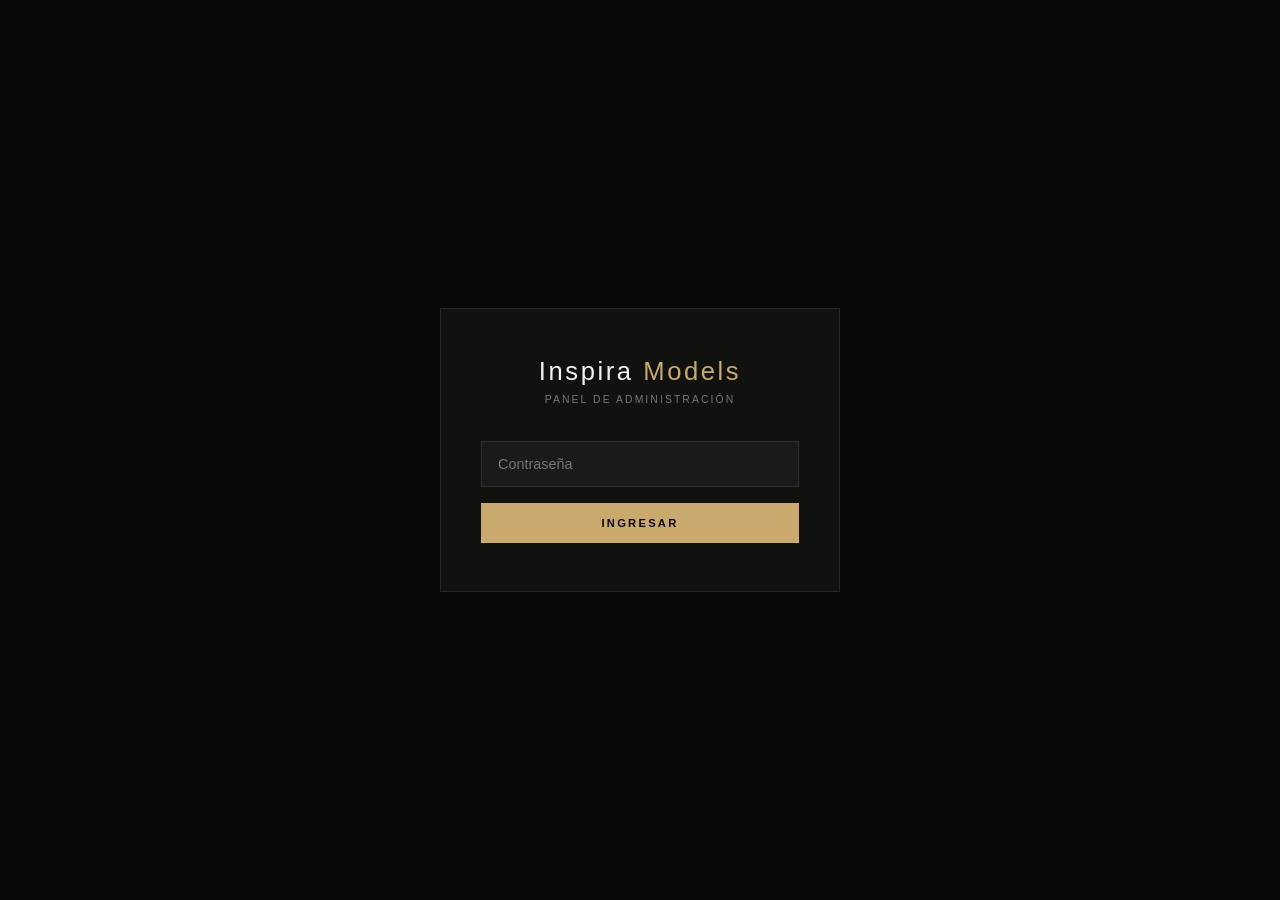
==== admin.html @ fb2322e2 "Add files via upload" ====
<!DOCTYPE html>
<html lang="es">
<head>
<meta charset="UTF-8">
<meta name="viewport" content="width=device-width, initial-scale=1.0">
<title>Admin · Inspira Models</title>
<style>
  *, *::before, *::after { box-sizing: border-box; margin: 0; padding: 0; }
  :root { --gold: #c9a96e; --bg: #080807; --card: #111110; --border: rgba(201,169,110,0.15); --text: #f5f2ee; --muted: rgba(245,242,238,0.45); }
  body { background: var(--bg); color: var(--text); font-family: 'Segoe UI', sans-serif; min-height: 100vh; }

  /* LOGIN */
  #loginScreen { display: flex; align-items: center; justify-content: center; min-height: 100vh; padding: 24px; }
  .login-box { background: var(--card); border: 1px solid var(--border); padding: 48px 40px; width: 100%; max-width: 400px; text-align: center; }
  .login-logo { font-size: 1.6rem; font-weight: 300; letter-spacing: 0.1em; margin-bottom: 8px; }
  .login-logo span { color: var(--gold); }
  .login-sub { font-size: 0.65rem; letter-spacing: 0.2em; text-transform: uppercase; color: var(--muted); margin-bottom: 36px; }
  .login-input { width: 100%; background: rgba(255,255,255,0.04); border: 1px solid var(--border); color: var(--text); font-size: 0.9rem; padding: 14px 16px; outline: none; margin-bottom: 16px; font-family: inherit; }
  .login-input:focus { border-color: rgba(201,169,110,0.5); }
  .login-btn { width: 100%; padding: 14px; background: var(--gold); color: #080807; border: none; font-size: 0.7rem; font-weight: 700; letter-spacing: 0.2em; text-transform: uppercase; cursor: pointer; font-family: inherit; transition: opacity 0.2s; }
  .login-btn:hover { opacity: 0.85; }
  .login-error { color: #e06b6b; font-size: 0.8rem; margin-top: 12px; display: none; }

  /* DASHBOARD */
  #dashboard { display: none; }
  .admin-nav { background: rgba(10,10,9,0.97); border-bottom: 1px solid var(--border); padding: 0 32px; display: flex; align-items: center; justify-content: space-between; height: 60px; position: sticky; top: 0; z-index: 100; }
  .admin-logo { font-size: 1.1rem; font-weight: 300; letter-spacing: 0.08em; }
  .admin-logo span { color: var(--gold); }
  .admin-nav-right { display: flex; align-items: center; gap: 20px; }
  .admin-user { font-size: 0.7rem; color: var(--muted); letter-spacing: 0.1em; }
  .logout-btn { background: none; border: 1px solid var(--border); color: var(--muted); font-size: 0.65rem; letter-spacing: 0.15em; padding: 6px 14px; cursor: pointer; font-family: inherit; transition: all 0.2s; text-transform: uppercase; }
  .logout-btn:hover { border-color: var(--gold); color: var(--gold); }

  .admin-body { max-width: 1200px; margin: 0 auto; padding: 32px 24px; }

  /* STATS */
  .stats-grid { display: grid; grid-template-columns: repeat(4, 1fr); gap: 16px; margin-bottom: 32px; }
  .stat-card { background: var(--card); border: 1px solid var(--border); padding: 24px; }
  .stat-card-num { font-size: 2.2rem; font-weight: 300; color: var(--gold); line-height: 1; margin-bottom: 6px; }
  .stat-card-label { font-size: 0.6rem; letter-spacing: 0.18em; text-transform: uppercase; color: var(--muted); }

  /* TABS */
  .tabs { display: flex; gap: 0; border-bottom: 1px solid var(--border); margin-bottom: 28px; }
  .tab-btn { background: none; border: none; border-bottom: 2px solid transparent; color: var(--muted); font-size: 0.65rem; letter-spacing: 0.18em; text-transform: uppercase; padding: 12px 20px; cursor: pointer; font-family: inherit; transition: all 0.2s; margin-bottom: -1px; }
  .tab-btn.active { color: var(--gold); border-bottom-color: var(--gold); }
  .tab-btn:hover:not(.active) { color: var(--text); }
  .tab-panel { display: none; }
  .tab-panel.active { display: block; }

  /* TABLES */
  .table-wrap { overflow-x: auto; }
  table { width: 100%; border-collapse: collapse; font-size: 0.82rem; }
  th { color: var(--gold); font-size: 0.6rem; letter-spacing: 0.15em; text-transform: uppercase; padding: 10px 12px; text-align: left; border-bottom: 1px solid var(--border); font-weight: 600; }
  td { padding: 12px 12px; border-bottom: 1px solid rgba(245,242,238,0.05); color: rgba(245,242,238,0.85); vertical-align: top; }
  tr:hover td { background: rgba(201,169,110,0.03); }
  .empty-msg { text-align: center; padding: 48px; color: var(--muted); font-size: 0.85rem; }

  /* SECTION HEADER */
  .section-header { display: flex; align-items: center; justify-content: space-between; margin-bottom: 20px; }
  .section-title-sm { font-size: 0.6rem; letter-spacing: 0.2em; text-transform: uppercase; color: var(--muted); }
  .count-badge { background: rgba(201,169,110,0.12); color: var(--gold); font-size: 0.7rem; padding: 4px 12px; border-radius: 999px; font-weight: 600; }

  /* PROFESOR FORM */
  .profesor-layout { display: grid; grid-template-columns: 1fr 1fr; gap: 32px; }
  .form-card { background: var(--card); border: 1px solid var(--border); padding: 28px; }
  .form-card-title { font-size: 0.65rem; letter-spacing: 0.2em; text-transform: uppercase; color: var(--gold); margin-bottom: 24px; }
  .fg { margin-bottom: 16px; }
  .fg label { display: block; font-size: 0.55rem; letter-spacing: 0.18em; text-transform: uppercase; color: var(--muted); margin-bottom: 6px; }
  .fg input, .fg textarea, .fg select { width: 100%; background: rgba(255,255,255,0.04); border: 1px solid var(--border); color: var(--text); font-size: 0.82rem; padding: 10px 12px; outline: none; font-family: inherit; -webkit-appearance: none; appearance: none; }
  .fg input:focus, .fg textarea:focus, .fg select:focus { border-color: rgba(201,169,110,0.5); }
  .fg textarea { resize: vertical; min-height: 80px; }
  .submit-btn { width: 100%; padding: 12px; background: var(--gold); color: #080807; border: none; font-size: 0.65rem; font-weight: 700; letter-spacing: 0.2em; text-transform: uppercase; cursor: pointer; font-family: inherit; transition: opacity 0.2s; margin-top: 8px; }
  .submit-btn:hover { opacity: 0.85; }
  .form-msg { font-size: 0.78rem; margin-top: 12px; display: none; }
  .form-msg.ok { color: #6be06b; }
  .form-msg.err { color: #e06b6b; }

  /* PROFESOR CARDS */
  .prof-grid { display: grid; grid-template-columns: 1fr; gap: 12px; }
  .prof-card { background: rgba(255,255,255,0.025); border: 1px solid var(--border); padding: 16px 18px; display: flex; justify-content: space-between; align-items: flex-start; gap: 12px; }
  .prof-name { font-size: 0.95rem; font-weight: 500; margin-bottom: 4px; }
  .prof-esp { font-size: 0.7rem; color: var(--gold); letter-spacing: 0.08em; margin-bottom: 6px; }
  .prof-bio { font-size: 0.75rem; color: var(--muted); line-height: 1.5; }
  .prof-badge { background: rgba(201,169,110,0.1); color: var(--gold); font-size: 0.6rem; padding: 3px 10px; border-radius: 999px; white-space: nowrap; }

  .refresh-btn { background: none; border: 1px solid var(--border); color: var(--muted); font-size: 0.6rem; letter-spacing: 0.15em; padding: 6px 14px; cursor: pointer; font-family: inherit; transition: all 0.2s; text-transform: uppercase; }
  .refresh-btn:hover { border-color: var(--gold); color: var(--gold); }

  /* FOTOS (tabla inscripciones) */
  .photo-thumb { width: 38px; height: 38px; object-fit: cover; border: 1px solid var(--border); cursor: zoom-in; display: inline-block; margin-right: 4px; vertical-align: middle; transition: opacity 0.2s; }
  .photo-thumb:hover { opacity: 0.8; }
  .badge-pendiente { background: rgba(255,200,50,0.12); color: #ffc832; font-size: 0.6rem; padding: 3px 8px; border-radius: 3px; white-space: nowrap; }
  .badge-aceptado  { background: rgba(107,224,107,0.12); color: #6be06b; font-size: 0.6rem; padding: 3px 8px; border-radius: 3px; white-space: nowrap; }
  .badge-rechazado { background: rgba(224,107,107,0.12); color: #e06b6b; font-size: 0.6rem; padding: 3px 8px; border-radius: 3px; white-space: nowrap; }
  .btn-aceptar  { background: none; border: 1px solid #6be06b; color: #6be06b; font-size: 0.58rem; padding: 4px 10px; cursor: pointer; font-family: inherit; letter-spacing: 0.1em; transition: background 0.2s; margin-right: 4px; }
  .btn-aceptar:hover  { background: rgba(107,224,107,0.12); }
  .btn-rechazar { background: none; border: 1px solid #e06b6b; color: #e06b6b; font-size: 0.58rem; padding: 4px 10px; cursor: pointer; font-family: inherit; letter-spacing: 0.1em; transition: background 0.2s; }
  .btn-rechazar:hover { background: rgba(224,107,107,0.12); }

  /* LIGHTBOX */
  .lightbox { display: none; position: fixed; inset: 0; background: rgba(0,0,0,0.92); z-index: 1000; align-items: center; justify-content: center; cursor: zoom-out; padding: 24px; }
  .lightbox.open { display: flex; }
  .lightbox img { max-width: 90vw; max-height: 90vh; object-fit: contain; border: 1px solid var(--border); }

  @media (max-width: 768px) {
    .stats-grid { grid-template-columns: repeat(2, 1fr); }
    .profesor-layout { grid-template-columns: 1fr; }
    .admin-nav { padding: 0 16px; }
    .admin-body { padding: 20px 16px; }
  }
</style>
</head>
<body>

<!-- LOGIN -->
<div id="loginScreen">
  <div class="login-box">
    <div class="login-logo">Inspira <span>Models</span></div>
    <div class="login-sub">Panel de administración</div>
    <input class="login-input" type="password" id="loginPass" placeholder="Contraseña" onkeydown="if(event.key==='Enter') doLogin()">
    <button class="login-btn" onclick="doLogin()">Ingresar</button>
    <div class="login-error" id="loginError">Contraseña incorrecta</div>
  </div>
</div>

<!-- DASHBOARD -->
<div id="dashboard">
  <nav class="admin-nav">
    <div class="admin-logo">Inspira <span>Models</span> <span style="font-size:0.6rem;color:var(--muted);margin-left:8px;letter-spacing:0.15em">ADMIN</span></div>
    <div class="admin-nav-right">
      <span class="admin-user">Directora</span>
      <button class="logout-btn" onclick="doLogout()">Salir</button>
    </div>
  </nav>

  <div class="admin-body">

    <!-- STATS -->
    <div class="stats-grid">
      <div class="stat-card">
        <div class="stat-card-num" id="statInsc">—</div>
        <div class="stat-card-label">Inscripciones</div>
      </div>
      <div class="stat-card">
        <div class="stat-card-num" id="statMarcas">—</div>
        <div class="stat-card-label">Solicitudes marcas</div>
      </div>
      <div class="stat-card">
        <div class="stat-card-num" id="statGrupo">—</div>
        <div class="stat-card-label">Cursos grupales</div>
      </div>
      <div class="stat-card">
        <div class="stat-card-num" id="statProf">—</div>
        <div class="stat-card-label">Profesores</div>
      </div>
    </div>

    <!-- TABS -->
    <div class="tabs">
      <button class="tab-btn active" onclick="switchTab('inscripciones', this)">Inscripciones</button>
      <button class="tab-btn" onclick="switchTab('marcas', this)">Marcas</button>
      <button class="tab-btn" onclick="switchTab('grupos', this)">Grupos</button>
      <button class="tab-btn" onclick="switchTab('profesores', this)">Profesores</button>
      <button class="tab-btn" onclick="switchTab('modelos', this)">Modelos</button>
      <button class="tab-btn" onclick="switchTab('agendaAcademica', this)">Agenda Académica</button>
      <button class="tab-btn" onclick="switchTab('pagosMensualidad', this)">Pagos Mensualidad</button>
      <button class="tab-btn" onclick="switchTab('resenas', this)">Reseñas</button>
      <button class="tab-btn" onclick="switchTab('historias', this)">Historias</button>
      <button class="tab-btn" onclick="switchTab('noticias', this)">Noticiero</button>
      <button class="tab-btn" onclick="switchTab('tienda', this)">Tienda</button>
      <button class="tab-btn" onclick="switchTab('empresasReg', this)">Empresas</button>
      <button class="tab-btn" onclick="switchTab('cotizaciones', this)">Cotizaciones</button>
      <button class="tab-btn" onclick="switchTab('agendaLaboral', this)">Agenda Laboral</button>
      <button class="tab-btn" onclick="switchTab('emprendimientos', this)">Emprendimientos</button>
    </div>

    <!-- INSCRIPCIONES -->
    <div class="tab-panel active" id="panel-inscripciones">
      <div class="section-header">
        <span class="section-title-sm">Listado de inscripciones</span>
        <div style="display:flex;gap:10px;align-items:center">
          <span class="count-badge" id="badgeInsc">0 registros</span>
          <button class="refresh-btn" onclick="loadData()">↻ Actualizar</button>
        </div>
      </div>
      <div class="table-wrap">
        <table>
          <thead><tr><th>Nombre</th><th>Documento</th><th>Edad</th><th>Email</th><th>WhatsApp</th><th>Horario</th><th>Exp.</th><th>Mayor/Menor</th><th>Acudiente</th><th>Fotos</th><th>Estado</th><th>Acciones</th><th>Fecha</th></tr></thead>
          <tbody id="tbodyInsc"></tbody>
        </table>
      </div>
    </div>

    <!-- MARCAS -->
    <div class="tab-panel" id="panel-marcas">
      <div class="section-header">
        <span class="section-title-sm">Solicitudes de empresas</span>
        <span class="count-badge" id="badgeMarcas">0 registros</span>
      </div>
      <div class="table-wrap">
        <table>
          <thead><tr><th>Empresa</th><th>Contacto</th><th>WhatsApp / Email</th><th>Tipo campaña</th><th>Mensaje</th><th>Fecha</th></tr></thead>
          <tbody id="tbodyMarcas"></tbody>
        </table>
      </div>
    </div>

    <!-- GRUPOS -->
    <div class="tab-panel" id="panel-grupos">
      <div class="section-header">
        <span class="section-title-sm">Solicitudes de curso grupal</span>
        <span class="count-badge" id="badgeGrupo">0 registros</span>
      </div>
      <div class="table-wrap">
        <table>
          <thead><tr><th>Nombre</th><th>WhatsApp</th><th>Tipo</th><th>Personas</th><th>Fecha</th></tr></thead>
          <tbody id="tbodyGrupo"></tbody>
        </table>
      </div>
    </div>

    <!-- PROFESORES -->
    <div class="tab-panel" id="panel-profesores">
      <div class="profesor-layout">

        <!-- FORM -->
        <div class="form-card">
          <div class="form-card-title">Crear perfil de profesor</div>
          <div class="fg"><label>Nombre completo</label><input type="text" id="pfNombre" placeholder="Ej: Carolina Martínez"></div>
          <div class="fg"><label>Documento</label><input type="text" id="pfDocumento" placeholder="N° de cédula"></div>
          <div class="fg"><label>Especialidad</label><input type="text" id="pfEsp" placeholder="Ej: Pasarela & Fotopose"></div>
          <div class="fg"><label>Materias que dicta</label><input type="text" id="pfMaterias" placeholder="Ej: Pasarela, Styling, Maquillaje"></div>
          <div class="fg"><label>Correo electrónico</label><input type="email" id="pfEmail" placeholder="correo@ejemplo.com"></div>
          <div class="fg"><label>Teléfono</label><input type="tel" id="pfTelefono" placeholder="+57 300 000 0000"></div>
          <div class="fg"><label>Biografía</label><textarea id="pfBio" placeholder="Breve descripción profesional..."></textarea></div>
          <button class="submit-btn" onclick="crearProfesor()">Crear perfil y enviar credenciales</button>
          <div class="form-msg ok" id="profOk">✓ Perfil creado correctamente</div>
          <div class="form-msg err" id="profErr">✗ Error al crear el perfil</div>
        </div>

        <!-- LISTA -->
        <div>
          <div class="section-header" style="margin-bottom:16px">
            <span class="section-title-sm">Profesores activos</span>
            <span class="count-badge" id="badgeProf">0</span>
          </div>
          <div class="prof-grid" id="profGrid">
            <div class="empty-msg">No hay profesores registrados aún.</div>
          </div>
        </div>

      </div>
    </div>

    <!-- MODELOS -->
    <div class="tab-panel" id="panel-modelos">
      <div class="profesor-layout">

        <!-- FORM SEGUIMIENTO -->
        <div class="form-card">
          <div class="form-card-title">Agregar comentario / calificación</div>
          <div class="fg"><label>Modelo</label>
            <select id="sgModelo"><option value="">Selecciona una modelo</option></select>
          </div>
          <div class="fg"><label>Área de formación</label>
            <select id="sgMateria">
              <option>Pasarela</option><option>Actuación</option><option>Expresión corporal</option>
              <option>Oratoria</option><option>Fotopose</option><option>Imagen personal</option>
              <option>Redes sociales</option><option>Styling</option><option>Glamour</option>
              <option>Protocolo y etiqueta</option>
            </select>
          </div>
          <div class="fg"><label>Calificación (1.0 – 5.0)</label><input type="number" id="sgCalificacion" min="1" max="5" step="0.1" placeholder="Ej: 4.5"></div>
          <div class="fg"><label>Sugerencias / refuerzos / talleres</label><textarea id="sgComentario" placeholder="Cosas a mejorar, felicitaciones, talleres recomendados..."></textarea></div>
          <button class="submit-btn" onclick="agregarSeguimiento()">Agregar comentario</button>
          <div class="form-msg ok" id="sgOk">✓ Comentario agregado</div>
          <div class="form-msg err" id="sgErr">✗ Selecciona una modelo y escribe un comentario</div>
        </div>

        <!-- LISTA MODELOS -->
        <div>
          <div class="section-header" style="margin-bottom:16px">
            <span class="section-title-sm">Modelos admitidas</span>
            <span class="count-badge" id="badgeModelos">0</span>
          </div>
          <div class="table-wrap">
            <table>
              <thead><tr><th>Nombre</th><th>Usuario</th><th>Horario</th><th>Doc.</th><th>Contrato</th><th>Pago inscripción</th><th>Estado horario</th><th>Mensualidad</th><th>Proceso</th></tr></thead>
              <tbody id="tbodyModelos"></tbody>
            </table>
          </div>
        </div>

      </div>

      <!-- EDITAR CONTRATO -->
      <div class="form-card" style="margin-top:32px">
        <div class="form-card-title">Texto del contrato (visible para todas las modelos)</div>
        <div class="fg"><textarea id="contratoTextoEdit" style="min-height:160px"></textarea></div>
        <button class="submit-btn" onclick="guardarContrato()">Guardar contrato</button>
        <div class="form-msg ok" id="contratoOk">✓ Contrato actualizado</div>
      </div>
    </div>

    <!-- AGENDA ACADÉMICA -->
    <div class="tab-panel" id="panel-agendaAcademica">
      <div class="section-header">
        <span class="section-title-sm">Horarios reservados / confirmados</span>
        <button class="refresh-btn" onclick="loadData()">↻ Actualizar</button>
      </div>
      <div id="agendaConfirmados" style="margin-bottom:32px"></div>

      <div class="section-header">
        <span class="section-title-sm">Solicitudes pendientes (entre semana)</span>
        <span class="count-badge" id="badgeAgendaPendientes">0</span>
      </div>
      <div id="agendaPendientes"></div>
    </div>

    <!-- PAGOS MENSUALIDAD -->
    <div class="tab-panel" id="panel-pagosMensualidad">
      <div class="section-header">
        <span class="section-title-sm">Historial de pagos de mensualidad</span>
        <span class="count-badge" id="badgePagosMensualidad">0</span>
      </div>
      <div class="table-wrap">
        <table>
          <thead><tr><th>Modelo</th><th>Mes</th><th>Valor</th><th>Comprobante</th><th>Fecha</th></tr></thead>
          <tbody id="tbodyPagosMensualidad"></tbody>
        </table>
      </div>
    </div>

    <!-- RESEÑAS -->
    <div class="tab-panel" id="panel-resenas">
      <div class="section-header">
        <span class="section-title-sm">Reseñas pendientes y publicadas</span>
        <span class="count-badge" id="badgeResenas">0</span>
      </div>
      <div class="table-wrap">
        <table>
          <thead><tr><th>Nombre</th><th>Tipo</th><th>Calificación</th><th>Comentario</th><th>Estado</th><th>Acciones</th></tr></thead>
          <tbody id="tbodyResenas"></tbody>
        </table>
      </div>
    </div>

    <!-- HISTORIAS -->
    <div class="tab-panel" id="panel-historias">
      <div class="section-header">
        <span class="section-title-sm">Historias pendientes y publicadas</span>
        <span class="count-badge" id="badgeHistorias">0</span>
      </div>
      <div class="table-wrap">
        <table>
          <thead><tr><th>Nombre</th><th>Historia</th><th>Foto</th><th>Video</th><th>Estado</th><th>Acciones</th></tr></thead>
          <tbody id="tbodyHistorias"></tbody>
        </table>
      </div>
    </div>

    <!-- NOTICIERO -->
    <div class="tab-panel" id="panel-noticias">
      <div class="profesor-layout">
        <div class="form-card">
          <div class="form-card-title">Publicar noticia</div>
          <div class="fg"><label>Título</label><input type="text" id="ntTitulo" placeholder="Ej: Inicia la Semana de la Moda en Bogotá"></div>
          <div class="fg"><label>Resumen</label><textarea id="ntResumen" placeholder="Breve resumen de la noticia..."></textarea></div>
          <div class="fg"><label>Link (opcional)</label><input type="text" id="ntLink" placeholder="https://..."></div>
          <div class="fg"><label>Imagen (opcional)</label><input type="file" id="ntImagenInput" accept="image/*"></div>
          <button class="submit-btn" onclick="crearNoticia()">Publicar noticia</button>
          <div class="form-msg ok" id="ntOk">✓ Noticia publicada</div>
        </div>
        <div>
          <div class="section-header" style="margin-bottom:16px">
            <span class="section-title-sm">Noticias publicadas</span>
            <span class="count-badge" id="badgeNoticias">0</span>
          </div>
          <div class="prof-grid" id="noticiasGrid"></div>
        </div>
      </div>
    </div>

    <!-- TIENDA -->
    <div class="tab-panel" id="panel-tienda">
      <div class="profesor-layout">
        <div class="form-card">
          <div class="form-card-title">Agregar producto</div>
          <div class="fg"><label>Nombre</label><input type="text" id="prNombre" placeholder="Ej: Gorra Inspira Models"></div>
          <div class="fg"><label>Descripción</label><textarea id="prDescripcion" placeholder="Breve descripción..."></textarea></div>
          <div class="fg"><label>Precio (COP)</label><input type="number" id="prPrecio" placeholder="Ej: 45000"></div>
          <div class="fg"><label>Categoría</label><input type="text" id="prCategoria" placeholder="Ej: Accesorios"></div>
          <div class="fg"><label>Imagen</label><input type="file" id="prImagenInput" accept="image/*"></div>
          <button class="submit-btn" onclick="crearProducto()">Agregar producto</button>
          <div class="form-msg ok" id="prOk">✓ Producto agregado</div>
        </div>
        <div>
          <div class="section-header" style="margin-bottom:16px">
            <span class="section-title-sm">Productos en tienda</span>
            <span class="count-badge" id="badgeProductos">0</span>
          </div>
          <div class="prof-grid" id="productosGrid"></div>
        </div>
      </div>
    </div>

    <!-- EMPRESAS REGISTRADAS -->
    <div class="tab-panel" id="panel-empresasReg">
      <div class="section-header">
        <span class="section-title-sm">Registros de empresas</span>
        <span class="count-badge" id="badgeEmpresasReg">0</span>
      </div>
      <div class="table-wrap">
        <table>
          <thead><tr><th>Razón social</th><th>Representante</th><th>Email</th><th>WhatsApp</th><th>Servicios</th><th>Estado</th><th>Acciones</th></tr></thead>
          <tbody id="tbodyEmpresasReg"></tbody>
        </table>
      </div>
    </div>

    <!-- COTIZACIONES -->
    <div class="tab-panel" id="panel-cotizaciones">
      <div class="section-header">
        <span class="section-title-sm">Cursos y cotizaciones</span>
        <span class="count-badge" id="badgeCotizaciones">0</span>
      </div>
      <div class="table-wrap">
        <table>
          <thead><tr><th>Radicado</th><th>Nombre</th><th>Curso</th><th>Personas</th><th>Estado</th><th>Cotizar</th><th>Asignar profesor</th><th>Fecha</th></tr></thead>
          <tbody id="tbodyCotizaciones"></tbody>
        </table>
      </div>
    </div>

    <!-- AGENDA LABORAL -->
    <div class="tab-panel" id="panel-agendaLaboral">
      <div class="profesor-layout">
        <div class="form-card">
          <div class="form-card-title">Crear convocatoria</div>
          <div class="fg"><label>Marca / Cliente</label><input type="text" id="cvMarca" placeholder="Ej: Marca XYZ"></div>
          <div class="fg"><label>Cliente / Contacto</label><input type="text" id="cvCliente"></div>
          <div class="fg"><label>Fecha</label><input type="date" id="cvFecha"></div>
          <div class="fg"><label>Lugar</label><input type="text" id="cvLugar"></div>
          <div class="fg"><label>Hora</label><input type="text" id="cvHora" placeholder="Ej: 2:00 PM"></div>
          <div class="fg"><label>Pago</label><input type="text" id="cvPago" placeholder="Ej: $300.000"></div>
          <div class="fg"><label>Requisitos</label><textarea id="cvRequisitos"></textarea></div>
          <button class="submit-btn" onclick="crearConvocatoria()">Crear y notificar</button>
          <div class="form-msg ok" id="cvOk">✓ Convocatoria creada</div>
        </div>
        <div>
          <div class="section-header" style="margin-bottom:16px">
            <span class="section-title-sm">Respuestas de modelos</span>
            <span class="count-badge" id="badgeConvocatorias">0</span>
          </div>
          <div id="convocatoriasList"></div>
        </div>
      </div>
    </div>

    <!-- EMPRENDIMIENTOS -->
    <div class="tab-panel" id="panel-emprendimientos">
      <div class="section-header">
        <span class="section-title-sm">Solicitudes de emprendimientos externos</span>
        <span class="count-badge" id="badgeEmprendimientos">0</span>
      </div>
      <div class="table-wrap">
        <table>
          <thead><tr><th>Negocio</th><th>Tipo</th><th>Categoría</th><th>Contacto</th><th>Estado</th><th>Acciones</th></tr></thead>
          <tbody id="tbodyEmprendimientos"></tbody>
        </table>
      </div>
    </div>

  </div>
</div>

<!-- LIGHTBOX FOTOS -->
<div class="lightbox" id="fotoLightbox" onclick="cerrarFoto()">
  <img id="fotoLightboxImg" src="">
</div>

<script src="admin.js"></script>
</body>
</html>
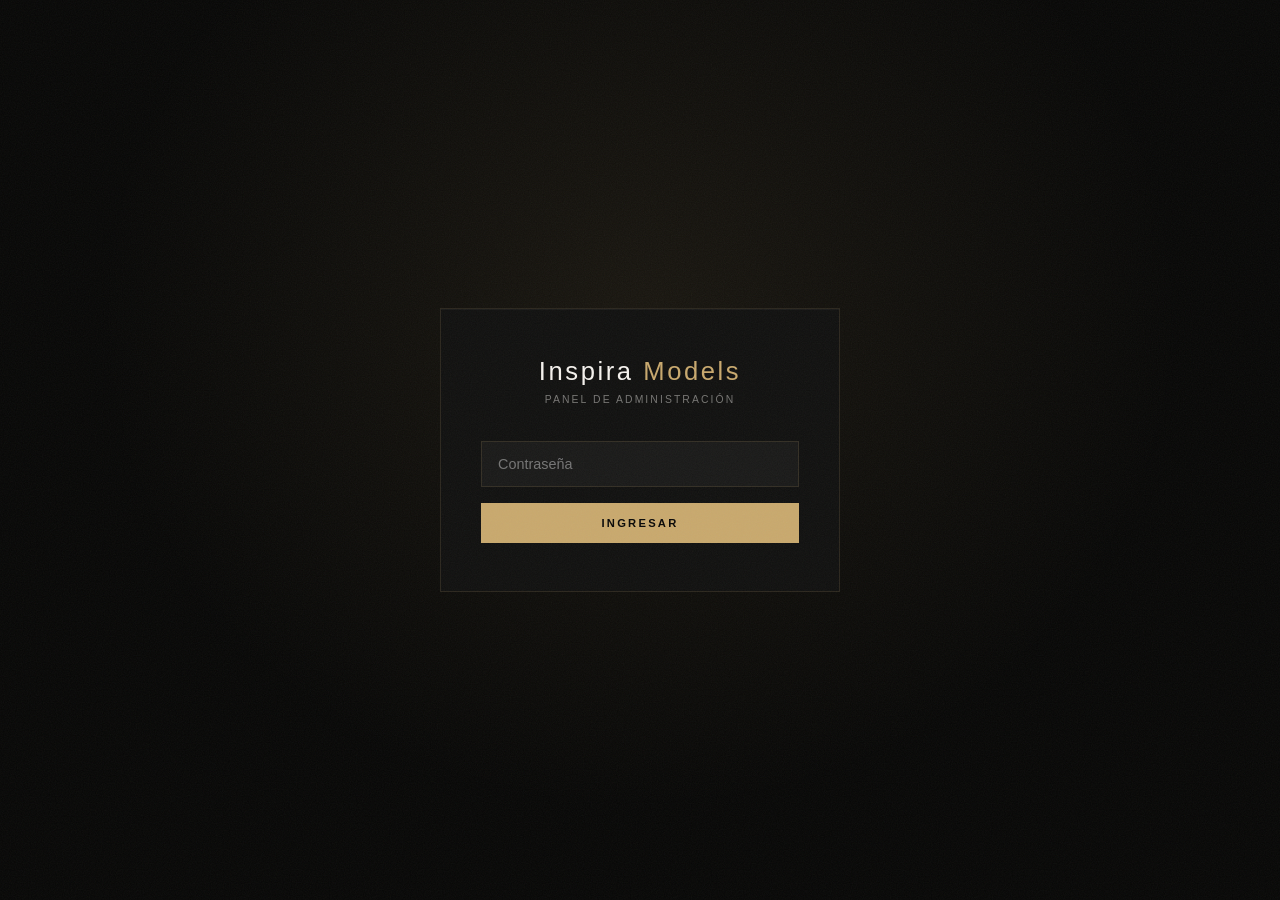
==== commit fb7b0756: "Rediseño premium: home editorial y panel de aprendiz" ====
--- a/admin.html
+++ b/admin.html
@@ -7,18 +7,27 @@
 <style>
   *, *::before, *::after { box-sizing: border-box; margin: 0; padding: 0; }
   :root { --gold: #c9a96e; --bg: #080807; --card: #111110; --border: rgba(201,169,110,0.15); --text: #f5f2ee; --muted: rgba(245,242,238,0.45); }
-  body { background: var(--bg); color: var(--text); font-family: 'Segoe UI', sans-serif; min-height: 100vh; }
+  body { background: var(--bg); color: var(--text); font-family: 'Segoe UI', sans-serif; min-height: 100vh; position: relative; }
+  body::after {
+    content: ""; position: fixed; inset: 0; pointer-events: none; z-index: 99; opacity: 0.05;
+    background-image: url("data:image/svg+xml,%3Csvg xmlns='http://www.w3.org/2000/svg'%3E%3Cfilter id='n'%3E%3CfeTurbulence type='fractalNoise' baseFrequency='0.85' numOctaves='4' stitchTiles='stitch'/%3E%3C/filter%3E%3Crect width='100%25' height='100%25' filter='url(%23n)'/%3E%3C/svg%3E");
+  }
 
   /* LOGIN */
-  #loginScreen { display: flex; align-items: center; justify-content: center; min-height: 100vh; padding: 24px; }
-  .login-box { background: var(--card); border: 1px solid var(--border); padding: 48px 40px; width: 100%; max-width: 400px; text-align: center; }
+  #loginScreen {
+    display: flex; align-items: center; justify-content: center; min-height: 100vh; padding: 24px;
+    background: radial-gradient(ellipse at 50% 35%, rgba(201,169,110,0.09) 0%, transparent 60%), var(--bg);
+  }
+  .login-box { background: var(--card); border: 1px solid var(--border); box-shadow: inset 0 1px 0 rgba(255,255,255,0.045); padding: 48px 40px; width: 100%; max-width: 400px; text-align: center; }
   .login-logo { font-size: 1.6rem; font-weight: 300; letter-spacing: 0.1em; margin-bottom: 8px; }
   .login-logo span { color: var(--gold); }
   .login-sub { font-size: 0.65rem; letter-spacing: 0.2em; text-transform: uppercase; color: var(--muted); margin-bottom: 36px; }
   .login-input { width: 100%; background: rgba(255,255,255,0.04); border: 1px solid var(--border); color: var(--text); font-size: 0.9rem; padding: 14px 16px; outline: none; margin-bottom: 16px; font-family: inherit; }
   .login-input:focus { border-color: rgba(201,169,110,0.5); }
-  .login-btn { width: 100%; padding: 14px; background: var(--gold); color: #080807; border: none; font-size: 0.7rem; font-weight: 700; letter-spacing: 0.2em; text-transform: uppercase; cursor: pointer; font-family: inherit; transition: opacity 0.2s; }
+  .login-btn { position: relative; overflow: hidden; width: 100%; padding: 14px; background: var(--gold); color: #080807; border: none; font-size: 0.7rem; font-weight: 700; letter-spacing: 0.2em; text-transform: uppercase; cursor: pointer; font-family: inherit; transition: opacity 0.2s; }
   .login-btn:hover { opacity: 0.85; }
+  .login-btn::after { content: ""; position: absolute; inset: 0; background: linear-gradient(100deg, transparent 32%, rgba(255,255,255,0.6) 50%, transparent 68%); transform: translateX(-130%); }
+  .login-btn:hover::after { transform: translateX(130%); transition: transform 0.75s cubic-bezier(0.2,0.7,0.2,1); }
   .login-error { color: #e06b6b; font-size: 0.8rem; margin-top: 12px; display: none; }
 
   /* DASHBOARD */
@@ -35,7 +44,7 @@
 
   /* STATS */
   .stats-grid { display: grid; grid-template-columns: repeat(4, 1fr); gap: 16px; margin-bottom: 32px; }
-  .stat-card { background: var(--card); border: 1px solid var(--border); padding: 24px; }
+  .stat-card { background: var(--card); border: 1px solid var(--border); box-shadow: inset 0 1px 0 rgba(255,255,255,0.045); padding: 24px; }
   .stat-card-num { font-size: 2.2rem; font-weight: 300; color: var(--gold); line-height: 1; margin-bottom: 6px; }
   .stat-card-label { font-size: 0.6rem; letter-spacing: 0.18em; text-transform: uppercase; color: var(--muted); }
 
@@ -62,22 +71,24 @@
 
   /* PROFESOR FORM */
   .profesor-layout { display: grid; grid-template-columns: 1fr 1fr; gap: 32px; }
-  .form-card { background: var(--card); border: 1px solid var(--border); padding: 28px; }
+  .form-card { background: var(--card); border: 1px solid var(--border); box-shadow: inset 0 1px 0 rgba(255,255,255,0.045); padding: 28px; }
   .form-card-title { font-size: 0.65rem; letter-spacing: 0.2em; text-transform: uppercase; color: var(--gold); margin-bottom: 24px; }
   .fg { margin-bottom: 16px; }
   .fg label { display: block; font-size: 0.55rem; letter-spacing: 0.18em; text-transform: uppercase; color: var(--muted); margin-bottom: 6px; }
   .fg input, .fg textarea, .fg select { width: 100%; background: rgba(255,255,255,0.04); border: 1px solid var(--border); color: var(--text); font-size: 0.82rem; padding: 10px 12px; outline: none; font-family: inherit; -webkit-appearance: none; appearance: none; }
   .fg input:focus, .fg textarea:focus, .fg select:focus { border-color: rgba(201,169,110,0.5); }
   .fg textarea { resize: vertical; min-height: 80px; }
-  .submit-btn { width: 100%; padding: 12px; background: var(--gold); color: #080807; border: none; font-size: 0.65rem; font-weight: 700; letter-spacing: 0.2em; text-transform: uppercase; cursor: pointer; font-family: inherit; transition: opacity 0.2s; margin-top: 8px; }
+  .submit-btn { position: relative; overflow: hidden; width: 100%; padding: 12px; background: var(--gold); color: #080807; border: none; font-size: 0.65rem; font-weight: 700; letter-spacing: 0.2em; text-transform: uppercase; cursor: pointer; font-family: inherit; transition: opacity 0.2s; margin-top: 8px; }
   .submit-btn:hover { opacity: 0.85; }
+  .submit-btn::after { content: ""; position: absolute; inset: 0; background: linear-gradient(100deg, transparent 32%, rgba(255,255,255,0.6) 50%, transparent 68%); transform: translateX(-130%); }
+  .submit-btn:hover::after { transform: translateX(130%); transition: transform 0.75s cubic-bezier(0.2,0.7,0.2,1); }
   .form-msg { font-size: 0.78rem; margin-top: 12px; display: none; }
   .form-msg.ok { color: #6be06b; }
   .form-msg.err { color: #e06b6b; }
 
   /* PROFESOR CARDS */
   .prof-grid { display: grid; grid-template-columns: 1fr; gap: 12px; }
-  .prof-card { background: rgba(255,255,255,0.025); border: 1px solid var(--border); padding: 16px 18px; display: flex; justify-content: space-between; align-items: flex-start; gap: 12px; }
+  .prof-card { background: rgba(255,255,255,0.025); border: 1px solid var(--border); box-shadow: inset 0 1px 0 rgba(255,255,255,0.045); padding: 16px 18px; display: flex; justify-content: space-between; align-items: flex-start; gap: 12px; }
   .prof-name { font-size: 0.95rem; font-weight: 500; margin-bottom: 4px; }
   .prof-esp { font-size: 0.7rem; color: var(--gold); letter-spacing: 0.08em; margin-bottom: 6px; }
   .prof-bio { font-size: 0.75rem; color: var(--muted); line-height: 1.5; }
@@ -107,6 +118,11 @@
     .profesor-layout { grid-template-columns: 1fr; }
     .admin-nav { padding: 0 16px; }
     .admin-body { padding: 20px 16px; }
+  }
+
+  @media (prefers-reduced-motion: reduce) {
+    body::after { display: none; }
+    .login-btn::after, .submit-btn::after { display: none; }
   }
 </style>
 </head>
